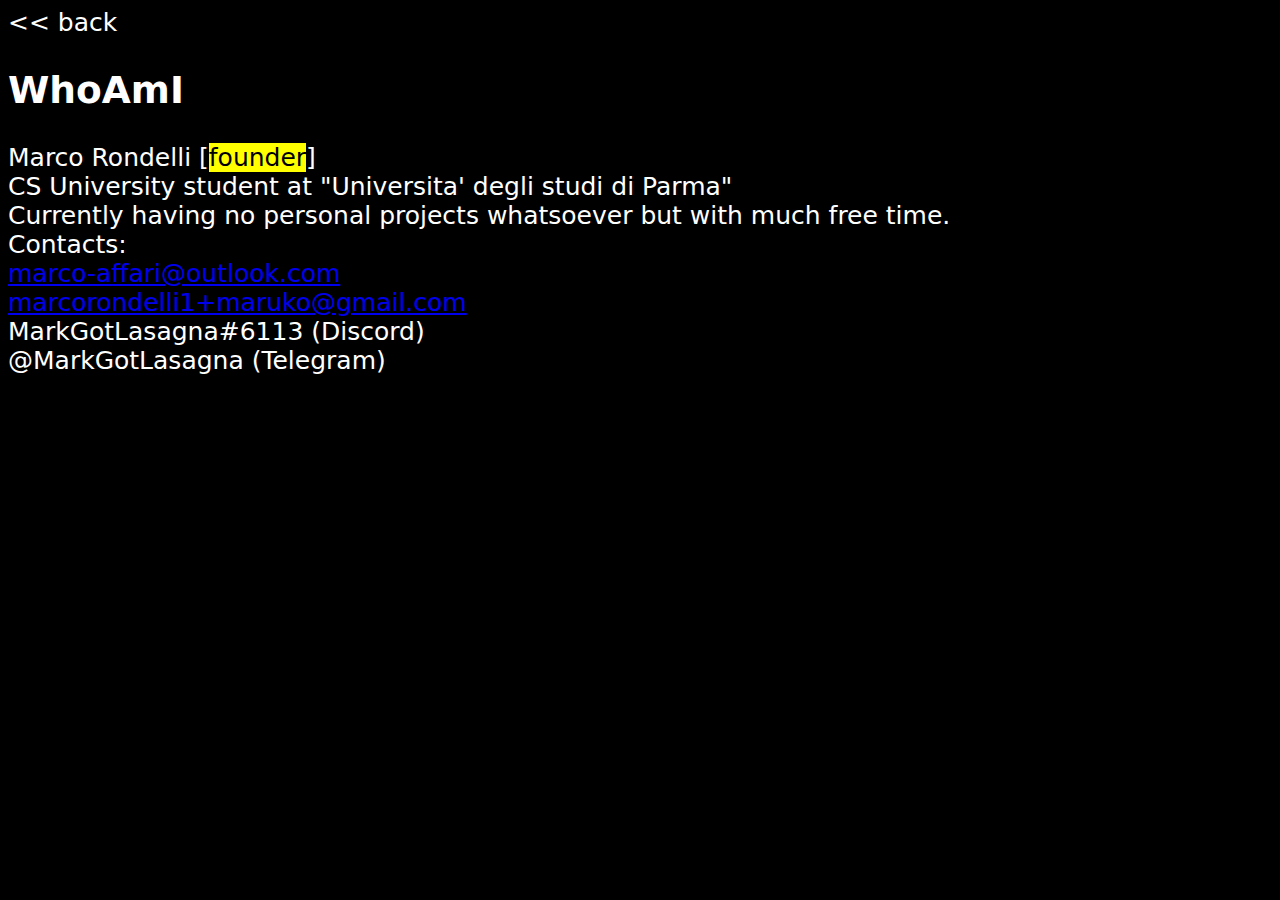
==== termini.html @ b905fa1f "first commit" ====
<!DOCTYPE html>
<html lang="eng" dir="ltr">
<a onclick="history.back()">
    << back</a>

        <head>
            <title>WhoAmI</title>
            <link rel="stylesheet" href="termini.css">
            <link rel="shortcut icon" type="image/jpg" href="/lin_ubuntu.ico">
            <!-- add icon library -->
            <meta charset="utf-8">
        </head>

        <body class="tutto">
            <h2>
                WhoAmI
            </h2>
            <p>
                Marco Rondelli [<mark>founder</mark>]<br> CS University student at "Universita' degli studi di Parma"<br> Currently having no personal projects whatsoever but with much free time.<br> Contacts:
                <br>
                <a href="mailto:marco-affari@outlook.com">marco-affari@outlook.com</a><br>
                <a href="mailto:marcorondelli1+maruko@gmail.com">marcorondelli1+maruko@gmail.com</a><br> MarkGotLasagna#6113 (Discord)<br> @MarkGotLasagna (Telegram)
            </p>
        </body>

</html>
---- termini.css ----
.tutto {
    font-family: system-ui;
    font-style: normal;
    color: white;
    background-color: black;
    font-size: 25px;
    position: absolute;
}

.fa {
    padding: 20px;
    font-size: 30px;
    width: 50px;
    text-align: center;
    text-decoration: none;
}

.fa:hover {
    opacity: 0.7;
}

.fa-discord {
    background: chartreuse;
    color: white;
}
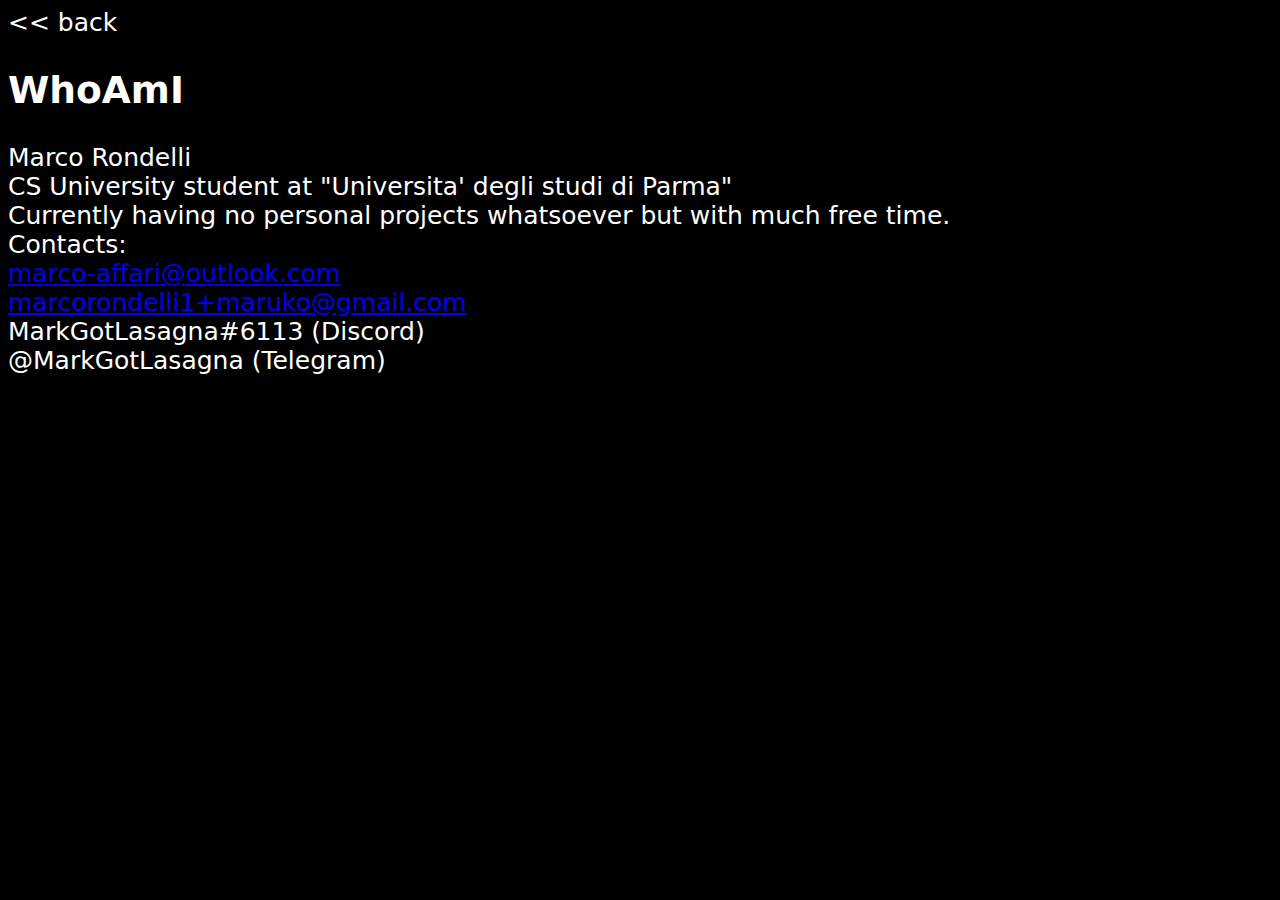
==== commit 44aa6fce: "adds and dels" ====
--- a/termini.html
+++ b/termini.html
@@ -16,7 +16,7 @@
                 WhoAmI
             </h2>
             <p>
-                Marco Rondelli [<mark>founder</mark>]<br> CS University student at "Universita' degli studi di Parma"<br> Currently having no personal projects whatsoever but with much free time.<br> Contacts:
+                Marco Rondelli<br> CS University student at "Universita' degli studi di Parma"<br> Currently having no personal projects whatsoever but with much free time.<br> Contacts:
                 <br>
                 <a href="mailto:marco-affari@outlook.com">marco-affari@outlook.com</a><br>
                 <a href="mailto:marcorondelli1+maruko@gmail.com">marcorondelli1+maruko@gmail.com</a><br> MarkGotLasagna#6113 (Discord)<br> @MarkGotLasagna (Telegram)
--- a/termini.css
+++ b/termini.css
@@ -1,25 +1,8 @@
 .tutto {
+    background-color: black;
     font-family: system-ui;
     font-style: normal;
     color: white;
-    background-color: black;
     font-size: 25px;
     position: absolute;
-}
-
-.fa {
-    padding: 20px;
-    font-size: 30px;
-    width: 50px;
-    text-align: center;
-    text-decoration: none;
-}
-
-.fa:hover {
-    opacity: 0.7;
-}
-
-.fa-discord {
-    background: chartreuse;
-    color: white;
 }